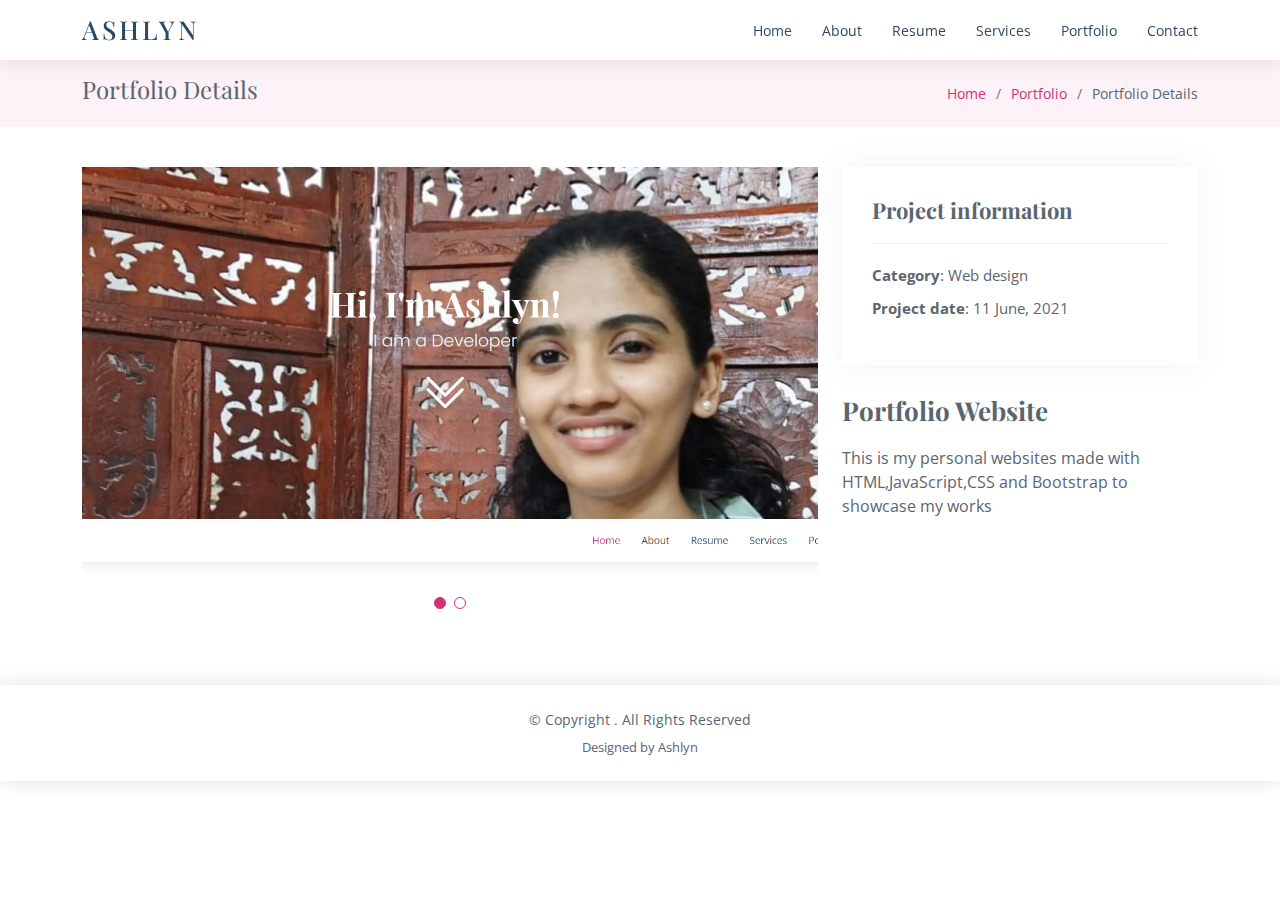
==== portfolio-details-web1.html @ ed907e07 "first commit" ====
<!DOCTYPE html>
<html lang="en">

<head>
  <meta charset="utf-8">
  <meta content="width=device-width, initial-scale=1.0" name="viewport">

  <title>Ashlyn Joshy</title>
  <meta content="" name="description">
  <meta content="" name="keywords">

  <!-- Favicons -->
  <link href="assets/img/my-pic-ashlyn.jpg" rel="icon">
  <link href="assets/img/my-pic-ashlyn.jpg" rel="apple-touch-icon">

  <!-- Google Fonts -->
  <link href="https://fonts.googleapis.com/css?family=Open+Sans:300,300i,400,400i,600,600i,700,700i|Poppins:300,300i,400,400i,500,500i,600,600i,700,700i|Playfair+Display:400,400i,500,500i,600,600i,700,700i&subset=cyrillic" rel="stylesheet">

  <!-- Vendor CSS Files -->
  <link href="assets/vendor/bootstrap/css/bootstrap.min.css" rel="stylesheet">
  <link href="assets/vendor/bootstrap-icons/bootstrap-icons.css" rel="stylesheet">
  <link href="assets/vendor/boxicons/css/boxicons.min.css" rel="stylesheet">
  <link href="assets/vendor/glightbox/css/glightbox.min.css" rel="stylesheet">
  <link href="assets/vendor/swiper/swiper-bundle.min.css" rel="stylesheet">

  <!-- Template Main CSS File -->
  <link href="assets/css/style.css" rel="stylesheet">

  <!-- =======================================================
  * Template Name: Lonely - v4.3.0
  * Template URL: https://bootstrapmade.com/free-html-bootstrap-template-lonely/
  * Author: BootstrapMade.com
  * License: https://bootstrapmade.com/license/
  ======================================================== -->
</head>

<body>

  <!-- ======= Header ======= -->
  <header id="header" class="d-flex align-items-center">
    <div class="container d-flex align-items-center justify-content-between">

      <div class="logo">
        <h1><a href="index.html">ASHLYN</a></h1>
        <!-- Uncomment below if you prefer to use an image logo -->
        <!-- <a href="index.html"><img src="assets/img/logo.png" alt="" class="img-fluid"></a>-->
      </div>

      <nav id="navbar" class="navbar">
        <ul>
          <li><a class="nav-link scrollto " href="#hero">Home</a></li>
          <li><a class="nav-link scrollto" href="#about">About</a></li>
          <li><a class="nav-link scrollto" href="#resume">Resume</a></li>
          <li><a class="nav-link scrollto" href="#services">Services</a></li>
          <li><a class="nav-link scrollto" href="#portfolio">Portfolio</a></li>
          <li><a class="nav-link scrollto" href="#contact">Contact</a></li>
        </ul>
        <i class="bi bi-list mobile-nav-toggle"></i>
      </nav><!-- .navbar -->

    </div>
  </header><!-- End Header -->

  <main id="main">

    <!-- ======= Breadcrumbs Section ======= -->
    <section class="breadcrumbs">
      <div class="container">

        <div class="d-flex justify-content-between align-items-center">
          <h2>Portfolio Details</h2>
          <ol>
            <li><a href="index.html">Home</a></li>
            <li><a href="index.html">Portfolio</a></li>
            <li>Portfolio Details</li>
          </ol>
        </div>

      </div>
    </section><!-- Breadcrumbs Section -->

    <!-- ======= Portfolio Details Section ======= -->
    <section id="portfolio-details" class="portfolio-details">
      <div class="container">

        <div class="row gy-4">

          <div class="col-lg-8">
            <div class="portfolio-details-slider swiper-container">
              <div class="swiper-wrapper align-items-center">

                <div class="swiper-slide">
                  <img src="assets/img/portfolio/Screenshot (36).png" alt="">
                </div>

                <div class="swiper-slide">
                  <img src="assets/img/portfolio/Screenshot (38).png" alt="">
                </div>


              </div>
              <div class="swiper-pagination"></div>
            </div>
          </div>

          <div class="col-lg-4">
            <div class="portfolio-info">
              <h3>Project information</h3>
              <ul>
                <li><strong>Category</strong>: Web design</li>
               <!-- <li><strong>Client</strong>: ASU Company</li>  -->
                <li><strong>Project date</strong>: 11 June, 2021</li>
              <!--  <li><strong>Project URL</strong>: <a href="#"></a></li> -->
              </ul>
            </div>
            <div class="portfolio-description">
              <h2>Portfolio Website</h2>
              <p>
                This is my personal websites made with HTML,JavaScript,CSS and Bootstrap to showcase my works
              </p>
            </div>
          </div>

        </div>

      </div>
    </section><!-- End Portfolio Details Section -->

  </main><!-- End #main -->

  <!-- ======= Footer ======= -->
  <footer id="footer">
    <div class="container">
      <div class="copyright">
        &copy; Copyright <strong><span></span></strong>. All Rights Reserved
      </div>
      <div class="credits">
        Designed by Ashlyn</a>
      </div>
    </div>
  </footer><!-- End  Footer -->

  <a href="#" class="back-to-top d-flex align-items-center justify-content-center"><i class="bi bi-arrow-up-short"></i></a>

  <!-- Vendor JS Files -->
  <script src="assets/vendor/bootstrap/js/bootstrap.bundle.min.js"></script>
  <script src="assets/vendor/glightbox/js/glightbox.min.js"></script>
  <script src="assets/vendor/isotope-layout/isotope.pkgd.min.js"></script>
  <script src="assets/vendor/php-email-form/validate.js"></script>
  <script src="assets/vendor/purecounter/purecounter.js"></script>
  <script src="assets/vendor/swiper/swiper-bundle.min.js"></script>
  <script src="assets/vendor/waypoints/noframework.waypoints.js"></script>

  <!-- Template Main JS File -->
  <script src="assets/js/main.js"></script>

</body>

</html>
---- assets/css/style.css ----
/**
* Template Name: Lonely - v4.3.0
* Template URL: https://bootstrapmade.com/free-html-bootstrap-template-lonely/
* Author: BootstrapMade.com
* License: https://bootstrapmade.com/license/
*/

/*--------------------------------------------------------------
# General
--------------------------------------------------------------*/
body {
  font-family: "Open Sans", sans-serif;
  color: #5a656e;
}

a {
  color: #d43076;
  text-decoration: none;
}

a:hover {
  color: #dd5a92;
  text-decoration: none;
}

h1, h2, h3, h4, h5, h6 {
  font-family: "Playfair Display", serif;
}

/*--------------------------------------------------------------
# Back to top button
--------------------------------------------------------------*/
.back-to-top {
  position: fixed;
  visibility: hidden;
  opacity: 0;
  right: 15px;
  bottom: 15px;
  z-index: 9999;
  background: #d43076;
  width: 40px;
  height: 40px;
  border-radius: 50px;
  transition: all 0.4s;
}

.back-to-top i {
  font-size: 24px;
  color: #fff;
  line-height: 0;
}

.back-to-top:hover {
  background: #db528c;
  color: #fff;
}

.back-to-top.active {
  visibility: visible;
  opacity: 1;
}

/*--------------------------------------------------------------
# Header
--------------------------------------------------------------*/
#header {
  transition: all 0.5s;
  z-index: 997;
  transition: all 0.5s;
  height: 60px;
  background: #fff;
  box-shadow: 0px 0px 20px 0px rgba(0, 0, 0, 0.12);
}

#header .logo h1 {
  font-size: 26px;
  margin: 0;
  padding: 6px 0;
  line-height: 1;
  font-weight: 500;
  letter-spacing: 3px;
  text-transform: uppercase;
}

#header .logo h1 a, #header .logo h1 a:hover {
  color: #2c4964;
  text-decoration: none;
}

#header .logo img {
  padding: 0;
  margin: 0;
  max-height: 40px;
}

.scrolled-offset {
  margin-top: 60px;
}

/*--------------------------------------------------------------
# Navigation Menu
--------------------------------------------------------------*/
/**
* Desktop Navigation 
*/
.navbar {
  padding: 0;
}

.navbar ul {
  margin: 0;
  padding: 0;
  display: flex;
  list-style: none;
  align-items: center;
}

.navbar li {
  position: relative;
}

.navbar a, .navbar a:focus {
  display: flex;
  align-items: center;
  justify-content: space-between;
  padding: 10px 0 10px 30px;
  font-size: 14px;
  color: #2c4964;
  white-space: nowrap;
  transition: 0.3s;
}

.navbar a i, .navbar a:focus i {
  font-size: 12px;
  line-height: 0;
  margin-left: 5px;
}

.navbar a:hover, .navbar .active, .navbar .active:focus, .navbar li:hover > a {
  color: #d43076;
}

.navbar .dropdown ul {
  display: block;
  position: absolute;
  left: 14px;
  top: 100%;
  margin: 0;
  padding: 10px 0;
  z-index: 99;
  opacity: 0;
  visibility: hidden;
  background: #fff;
  box-shadow: 0px 0px 30px rgba(127, 137, 161, 0.25);
  transition: 0.3s;
  border-radius: 4px;
}

.navbar .dropdown ul li {
  min-width: 200px;
}

.navbar .dropdown ul a {
  padding: 10px 20px;
  text-transform: none;
}

.navbar .dropdown ul a i {
  font-size: 12px;
}

.navbar .dropdown ul a:hover, .navbar .dropdown ul .active:hover, .navbar .dropdown ul li:hover > a {
  color: #d43076;
}

.navbar .dropdown:hover > ul {
  opacity: 1;
  visibility: visible;
}

.navbar .dropdown .dropdown ul {
  top: 0;
  left: calc(100% - 30px);
  visibility: hidden;
}

.navbar .dropdown .dropdown:hover > ul {
  opacity: 1;
  top: 0;
  left: 100%;
  visibility: visible;
}

@media (max-width: 1366px) {
  .navbar .dropdown .dropdown ul {
    left: -90%;
  }
  .navbar .dropdown .dropdown:hover > ul {
    left: -100%;
  }
}

/**
* Mobile Navigation 
*/
.mobile-nav-toggle {
  color: #2c4964;
  font-size: 28px;
  cursor: pointer;
  display: none;
  line-height: 0;
  transition: 0.5s;
}

.mobile-nav-toggle.bi-x {
  color: #fff;
}

@media (max-width: 991px) {
  .mobile-nav-toggle {
    display: block;
  }
  .navbar ul {
    display: none;
  }
}

.navbar-mobile {
  position: fixed;
  overflow: hidden;
  top: 0;
  right: 0;
  left: 0;
  bottom: 0;
  background: rgba(13, 21, 29, 0.6);
  transition: 0.3s;
  z-index: 998;
}

.navbar-mobile .mobile-nav-toggle {
  position: absolute;
  top: 15px;
  right: 15px;
}

.navbar-mobile ul {
  display: block;
  position: absolute;
  top: 55px;
  right: 15px;
  bottom: 15px;
  left: 15px;
  padding: 10px 0;
  border-radius: 10px;
  background-color: #fff;
  overflow-y: auto;
  transition: 0.3s;
}

.navbar-mobile a {
  padding: 10px 20px;
  font-size: 15px;
  color: #2c4964;
}

.navbar-mobile a:hover, .navbar-mobile .active, .navbar-mobile li:hover > a {
  color: #d43076;
}

.navbar-mobile .getstarted {
  margin: 15px;
}

.navbar-mobile .dropdown ul {
  position: static;
  display: none;
  margin: 10px 20px;
  padding: 10px 0;
  z-index: 99;
  opacity: 1;
  visibility: visible;
  background: #fff;
  box-shadow: 0px 0px 30px rgba(127, 137, 161, 0.25);
}

.navbar-mobile .dropdown ul li {
  min-width: 200px;
}

.navbar-mobile .dropdown ul a {
  padding: 10px 20px;
}

.navbar-mobile .dropdown ul a i {
  font-size: 12px;
}

.navbar-mobile .dropdown ul a:hover, .navbar-mobile .dropdown ul .active:hover, .navbar-mobile .dropdown ul li:hover > a {
  color: #d43076;
}

.navbar-mobile .dropdown > .dropdown-active {
  display: block;
}

/*--------------------------------------------------------------
# Hero Section
--------------------------------------------------------------*/
#hero {
  width: 100%;
  height: 75vh;
  background: url("../img/resize-hero-ashlyn.jpg") top center;
  background-size: cover;
  padding: 0 15px;
}

#hero h1 {
  margin: 0 0 10px 0;
  font-size: 48px;
  font-weight: 700;
  line-height: 56px;
  color: #fff;
}

#hero h2 {
  color: #eee;
  margin-bottom: 10px;
  font-size: 24px;
  font-weight: 300;
  font-family: "Poppins", sans-serif;
}

#hero .btn-get-started {
  font-size: 64px;
  transition: 0.5s;
  color: #fff;
  height: 60px;
}

#hero .btn-get-started:hover {
  padding-top: 10px;
  color: #d43076;
}

@media (min-width: 1024px) {
  #hero {
    background-attachment: fixed;
  }
}

@media (max-width: 768px) {
  #hero h1 {
    font-size: 28px;
    line-height: 36px;
  }
  #hero h2 {
    font-size: 18px;
    line-height: 24px;
    margin-bottom: 30px;
  }
}

/*--------------------------------------------------------------
# Sections General
--------------------------------------------------------------*/
section {
  padding: 60px 0;
}

.section-bg {
  background: linear-gradient(180deg, #f2f6f9 0%, #fff 100%);
}

.section-title {
  padding-bottom: 30px;
}

.section-title h2 {
  font-size: 32px;
  font-weight: bold;
  margin-bottom: 15px;
  padding-bottom: 15px;
  position: relative;
  color: #345676;
}

.section-title h2::after {
  content: '';
  position: absolute;
  display: block;
  width: 50px;
  height: 3px;
  background: #d43076;
  bottom: 0;
  left: 0;
}

.section-title p {
  margin-bottom: 0;
}

/*--------------------------------------------------------------
# Breadcrumbs
--------------------------------------------------------------*/
.breadcrumbs {
  padding: 15px 0;
  background-color: #fcf2f7;
  min-height: 40px;
}

.breadcrumbs h2 {
  font-size: 24px;
  font-weight: 300;
}

.breadcrumbs ol {
  display: flex;
  flex-wrap: wrap;
  list-style: none;
  padding: 0;
  margin: 0;
  font-size: 14px;
}

.breadcrumbs ol li + li {
  padding-left: 10px;
}

.breadcrumbs ol li + li::before {
  display: inline-block;
  padding-right: 10px;
  color: #6c757d;
  content: "/";
}

@media (max-width: 768px) {
  .breadcrumbs .d-flex {
    display: block !important;
  }
  .breadcrumbs ol {
    display: block;
  }
  .breadcrumbs ol li {
    display: inline-block;
  }
}

/*--------------------------------------------------------------
# About
--------------------------------------------------------------*/
.about .content {
  padding: 30px 0;
}

.about .content h3 {
  font-weight: 500;
  font-size: 34px;
  color: #2c4964;
}

.about .content p {
  margin-bottom: 0;
}

.about .content .count-box {
  padding: 20px 0;
  width: 100%;
}

.about .content .count-box i {
  display: block;
  font-size: 36px;
  color: #eeafca;
  float: left;
  line-height: 0;
}

.about .content .count-box span {
  font-size: 36px;
  line-height: 20px;
  display: block;
  font-weight: 700;
  color: #2c4964;
  margin-left: 50px;
  font-family: "Playfair Display", serif;
}

.about .content .count-box p {
  padding: 15px 0 0 0;
  margin: 0 0 0 50px;
  font-family: "Playfair Display", serif;
  font-size: 14px;
  color: #437099;
}

.about .content .count-box a {
  font-weight: 600;
  display: block;
  margin-top: 20px;
  color: #437099;
  font-size: 15px;
  font-family: "Poppins", sans-serif;
  transition: ease-in-out 0.3s;
}

.about .content .count-box a:hover {
  color: #6b96be;
}

.about .image {
  background: url("../img/ashlyn.jpg") center center no-repeat;
  background-size: cover;
  min-height: 400px;
}

@media (max-width: 991px) {
  .about .image {
    text-align: center;
  }
  .about .image img {
    max-width: 80%;
  }
}

@media (max-width: 667px) {
  .about .image img {
    max-width: 100%;
  }
}

/*--------------------------------------------------------------
# Skills
--------------------------------------------------------------*/
.skills .progress {
  height: 50px;
  display: block;
  background: none;
}

.skills .progress .skill {
  padding: 10px 0;
  margin: 0 0 6px 0;
  text-transform: uppercase;
  display: block;
  font-weight: 600;
  font-family: "Poppins", sans-serif;
  color: #2c4964;
}

.skills .progress .skill .val {
  float: right;
  font-style: normal;
}

.skills .progress-bar-wrap {
  background: #fbeaf1;
}

.skills .progress-bar {
  width: 1px;
  height: 10px;
  transition: .9s;
  background-color: #dd5a92;
}

/*--------------------------------------------------------------
# Resume
--------------------------------------------------------------*/
.resume .resume-title {
  font-size: 26px;
  font-weight: 500;
  margin-top: 20px;
  margin-bottom: 20px;
  color: #4b7dab;
  font-family: "Poppins", sans-serif;
}

.resume .resume-item {
  padding: 0 0 20px 20px;
  margin-top: -2px;
  border-left: 2px solid #d43076;
  position: relative;
}

.resume .resume-item h4 {
  line-height: 18px;
  font-size: 18px;
  font-weight: 600;
  color: #2c4964;
  margin-bottom: 10px;
}

.resume .resume-item h5 {
  font-size: 16px;
  background: #e4ebf3;
  padding: 5px 15px;
  display: inline-block;
  font-weight: 400;
  margin-bottom: 10px;
  font-family: "Poppins", sans-serif;
}

.resume .resume-item ul {
  padding-left: 20px;
}

.resume .resume-item ul li {
  padding-bottom: 10px;
}

.resume .resume-item:last-child {
  padding-bottom: 0;
}

.resume .resume-item::before {
  content: "";
  position: absolute;
  width: 16px;
  height: 16px;
  border-radius: 50px;
  left: -9px;
  top: 0;
  background: #fff;
  border: 2px solid #d43076;
}

/*--------------------------------------------------------------
# Services
--------------------------------------------------------------*/
.services .icon-box {
  padding: 20px 15px;
  position: relative;
  overflow: hidden;
  background: #fff;
  box-shadow: 0 0 29px 0 rgba(68, 88, 144, 0.2);
  transition: all 0.3s ease-in-out;
  border-radius: 8px;
  text-align: center;
  z-index: 1;
}

.services .icon-box::before {
  content: '';
  position: absolute;
  top: 0;
  left: 0;
  right: 0;
  height: 0;
  transition: ease-in-out 0.3s;
  z-index: -1;
}

.services .icon-box:hover::before {
  background: #d43076;
  height: 100%;
  border-radius: 0px;
}

.services .icon {
  margin: 0 auto 30px auto;
  padding-top: 10px;
  display: inline-block;
  text-align: center;
  border-radius: 50%;
  width: 60px;
  height: 60px;
  background: #d43076;
  transition: all 0.3s ease-in-out;
}

.services .icon i {
  font-size: 36px;
  line-height: 1;
  color: #fff;
}

.services .title {
  font-weight: 700;
  margin-bottom: 15px;
  font-size: 18px;
}

.services .title a {
  color: #111;
}

.services .description {
  font-size: 15px;
  line-height: 24px;
  margin-bottom: 0;
}

.services .icon-box:hover .title a, .services .icon-box:hover .description {
  color: #fff;
}

.services .icon-box:hover .icon {
  background: #fff;
}

.services .icon-box:hover .icon i {
  color: #d43076;
}

@media (max-width: 768px) {
  .services .icon-box::before {
    bottom: 60%;
  }
}

/*--------------------------------------------------------------
# Portfolio
--------------------------------------------------------------*/
.portfolio .portfolio-item {
  margin-bottom: 30px;
}

.portfolio #portfolio-flters {
  padding: 0;
  margin: 0 auto 35px auto;
  list-style: none;
  text-align: center;
  background: #fff;
  border-radius: 50px;
  padding: 2px 15px;
  box-shadow: 0px 2px 15px rgba(0, 0, 0, 0.08);
}

.portfolio #portfolio-flters li {
  cursor: pointer;
  display: inline-block;
  padding: 10px 15px 8px 15px;
  font-size: 14px;
  font-weight: 600;
  line-height: 1;
  text-transform: uppercase;
  color: #5a656e;
  margin-bottom: 5px;
  transition: all 0.3s ease-in-out;
}

.portfolio #portfolio-flters li:hover, .portfolio #portfolio-flters li.filter-active {
  color: #d43076;
}

.portfolio #portfolio-flters li:last-child {
  margin-right: 0;
}

.portfolio .portfolio-wrap {
  transition: 0.3s;
  position: relative;
  overflow: hidden;
  z-index: 1;
}

.portfolio .portfolio-wrap::before {
  content: "";
  background: rgba(44, 73, 100, 0.6);
  position: absolute;
  left: 30px;
  right: 30px;
  top: 30px;
  bottom: 30px;
  transition: all ease-in-out 0.3s;
  z-index: 2;
  opacity: 0;
}

.portfolio .portfolio-wrap .portfolio-info {
  opacity: 0;
  position: absolute;
  top: 10%;
  left: 0;
  right: 0;
  text-align: center;
  z-index: 3;
  transition: all ease-in-out 0.3s;
}

.portfolio .portfolio-wrap .portfolio-info h4 {
  font-size: 20px;
  color: #fff;
  font-weight: 600;
}

.portfolio .portfolio-wrap .portfolio-info p {
  color: #ffffff;
  font-size: 14px;
  text-transform: uppercase;
}

.portfolio .portfolio-wrap .portfolio-links {
  opacity: 0;
  left: 0;
  right: 0;
  bottom: 10%;
  text-align: center;
  z-index: 3;
  position: absolute;
  transition: all ease-in-out 0.3s;
}

.portfolio .portfolio-wrap .portfolio-links a {
  color: #fff;
  margin: 0 2px;
  font-size: 28px;
  display: inline-block;
  transition: 0.3s;
}

.portfolio .portfolio-wrap .portfolio-links a:hover {
  color: #e684ae;
}

.portfolio .portfolio-wrap:hover::before {
  top: 0;
  left: 0;
  right: 0;
  bottom: 0;
  opacity: 1;
}

.portfolio .portfolio-wrap:hover .portfolio-info {
  opacity: 1;
  top: calc(50% - 48px);
}

.portfolio .portfolio-wrap:hover .portfolio-links {
  opacity: 1;
  bottom: calc(50% - 50px);
}

/*--------------------------------------------------------------
# Portfolio Details
--------------------------------------------------------------*/
.portfolio-details {
  padding-top: 40px;
}

.portfolio-details .portfolio-details-slider img {
  width: 100%;
}

.portfolio-details .portfolio-details-slider .swiper-pagination {
  margin-top: 20px;
  position: relative;
}

.portfolio-details .portfolio-details-slider .swiper-pagination .swiper-pagination-bullet {
  width: 12px;
  height: 12px;
  background-color: #fff;
  opacity: 1;
  border: 1px solid #d43076;
}

.portfolio-details .portfolio-details-slider .swiper-pagination .swiper-pagination-bullet-active {
  background-color: #d43076;
}

.portfolio-details .portfolio-info {
  padding: 30px;
  box-shadow: 0px 0 30px rgba(44, 73, 100, 0.08);
}

.portfolio-details .portfolio-info h3 {
  font-size: 22px;
  font-weight: 700;
  margin-bottom: 20px;
  padding-bottom: 20px;
  border-bottom: 1px solid #eee;
}

.portfolio-details .portfolio-info ul {
  list-style: none;
  padding: 0;
  font-size: 15px;
}

.portfolio-details .portfolio-info ul li + li {
  margin-top: 10px;
}

.portfolio-details .portfolio-description {
  padding-top: 30px;
}

.portfolio-details .portfolio-description h2 {
  font-size: 26px;
  font-weight: 700;
  margin-bottom: 20px;
}

.portfolio-details .portfolio-description p {
  padding: 0;
}

/*--------------------------------------------------------------
# Testimonials
--------------------------------------------------------------*/
.testimonials .testimonial-item {
  box-sizing: content-box;
  min-height: 320px;
}

.testimonials .testimonial-item .testimonial-img {
  width: 90px;
  border-radius: 50%;
  margin: -40px 0 0 40px;
  position: relative;
  z-index: 2;
  border: 6px solid #fff;
  box-shadow: 0px 5px 15px rgba(0, 0, 0, 0.1);
}

.testimonials .testimonial-item h3 {
  font-size: 18px;
  font-weight: bold;
  margin: 10px 0 5px 45px;
  color: #2c4964;
}

.testimonials .testimonial-item h4 {
  font-size: 14px;
  color: #6b96be;
  margin: 0 0 0 45px;
}

.testimonials .testimonial-item .quote-icon-left, .testimonials .testimonial-item .quote-icon-right {
  color: #f7d9e6;
  font-size: 26px;
}

.testimonials .testimonial-item .quote-icon-left {
  display: inline-block;
  left: -5px;
  position: relative;
}

.testimonials .testimonial-item .quote-icon-right {
  display: inline-block;
  right: -5px;
  position: relative;
  top: 10px;
}

.testimonials .testimonial-item p {
  font-style: italic;
  margin: 0 15px 0 15px;
  padding: 20px 20px 60px 20px;
  background: #fff;
  position: relative;
  border-radius: 6px;
  position: relative;
  z-index: 1;
  box-shadow: 0px 2px 15px rgba(0, 0, 0, 0.1);
}

.testimonials .swiper-pagination {
  margin-top: 20px;
  position: relative;
}

.testimonials .swiper-pagination .swiper-pagination-bullet {
  width: 12px;
  height: 12px;
  background-color: #fff;
  opacity: 1;
  border: 1px solid #d43076;
}

.testimonials .swiper-pagination .swiper-pagination-bullet-active {
  background-color: #d43076;
}

@media (max-width: 767px) {
  .testimonials {
    margin: 30px 10px;
  }
}

/*--------------------------------------------------------------
# Contact
--------------------------------------------------------------*/
.contact .contact-about h3 {
  font-size: 36px;
  margin: 0 0 10px 0;
  padding: 0;
  line-height: 1;
  font-weight: 300;
  letter-spacing: 3px;
  text-transform: uppercase;
  color: #d43076;
}

.contact .contact-about p {
  font-size: 14px;
  line-height: 24px;
  font-family: "Playfair Display", serif;
  color: #3c6387;
}

.contact .social-links {
  padding-bottom: 20px;
}

.contact .social-links a {
  font-size: 18px;
  display: inline-block;
  background: #fff;
  color: #d43076;
  line-height: 0;
  padding: 8px 0;
  margin-right: 4px;
  border-radius: 50%;
  text-align: center;
  width: 36px;
  height: 36px;
  transition: 0.3s;
  border: 1px solid #d43076;
}

.contact .social-links a:hover {
  background: #d43076;
  color: #fff;
}

.contact .info {
  color: #5a656e;
}

.contact .info i {
  font-size: 32px;
  color: #d43076;
  line-height: 0;
  margin-right: 15px;
}

.contact .info p {
  font-size: 14px;
  margin: 0;
}

.contact .php-email-form .error-message {
  display: none;
  color: #fff;
  background: #ed3c0d;
  text-align: left;
  padding: 15px;
  font-weight: 600;
}

.contact .php-email-form .error-message br + br {
  margin-top: 25px;
}

.contact .php-email-form .sent-message {
  display: none;
  color: #fff;
  background: #18d26e;
  text-align: center;
  padding: 15px;
  font-weight: 600;
}

.contact .php-email-form .loading {
  display: none;
  background: #fff;
  text-align: center;
  padding: 15px;
}

.contact .php-email-form .loading:before {
  content: "";
  display: inline-block;
  border-radius: 50%;
  width: 24px;
  height: 24px;
  margin: 0 10px -6px 0;
  border: 3px solid #18d26e;
  border-top-color: #eee;
  -webkit-animation: animate-loading 1s linear infinite;
  animation: animate-loading 1s linear infinite;
}

.contact .php-email-form input, .contact .php-email-form textarea {
  border-radius: 0;
  box-shadow: none;
  font-size: 14px;
}

.contact .php-email-form input:focus, .contact .php-email-form textarea:focus {
  border-color: #d43076;
}

.contact .php-email-form button[type="submit"] {
  background: #d43076;
  border: 0;
  padding: 10px 24px;
  color: #fff;
  transition: 0.4s;
  border-radius: 50px;
}

.contact .php-email-form button[type="submit"]:hover {
  background: #dd5a92;
}

@-webkit-keyframes animate-loading {
  0% {
    transform: rotate(0deg);
  }
  100% {
    transform: rotate(360deg);
  }
}

@keyframes animate-loading {
  0% {
    transform: rotate(0deg);
  }
  100% {
    transform: rotate(360deg);
  }
}

/*--------------------------------------------------------------
# Footer
--------------------------------------------------------------*/
#footer {
  background: #fff;
  padding: 24px 0;
  font-size: 14px;
  box-shadow: 0px 0 20px 0 rgba(0, 0, 0, 0.12);
}

#footer .copyright {
  text-align: center;
}

#footer .credits {
  padding-top: 8px;
  text-align: center;
  font-size: 13px;
}
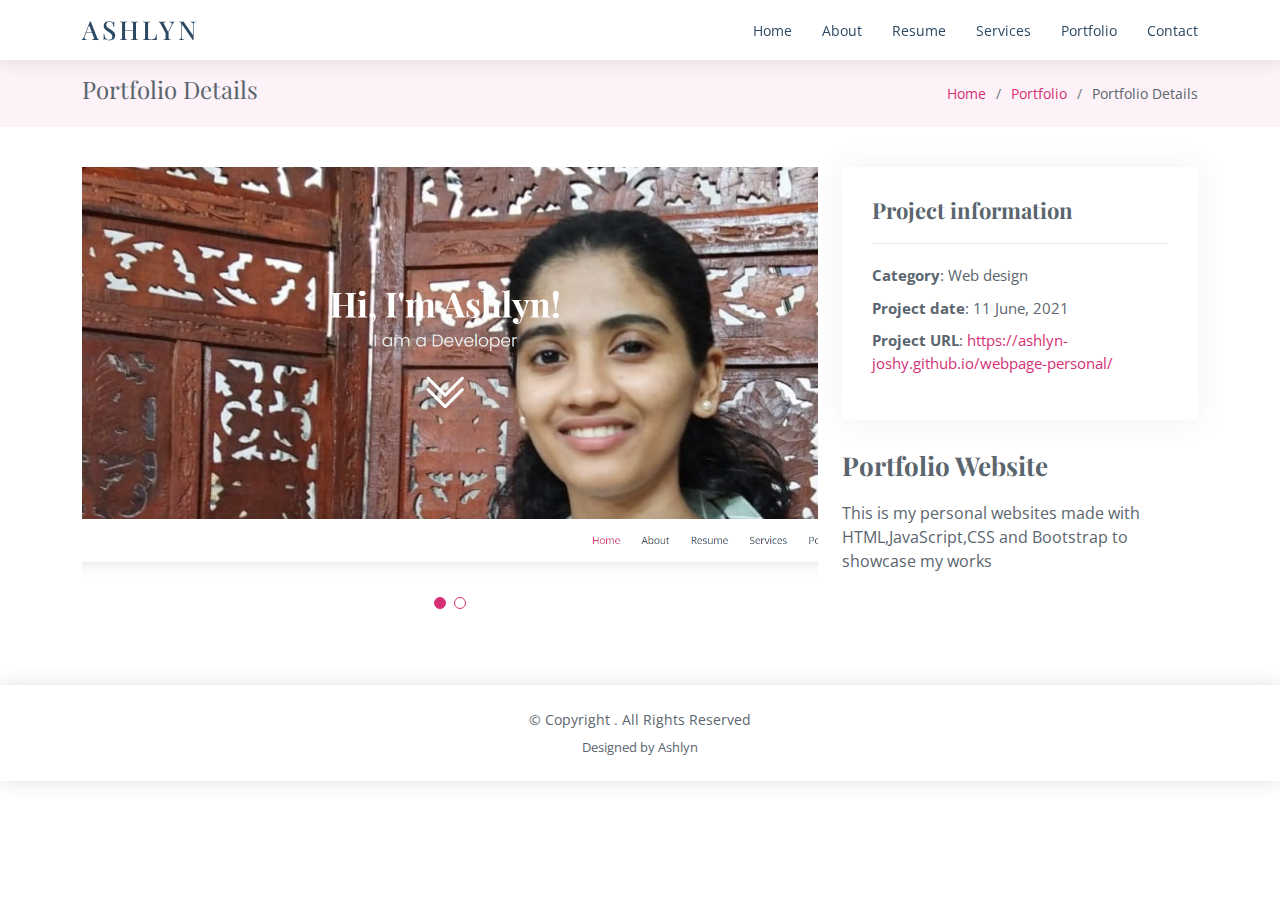
==== commit 17fd5510: "Update portfolio-details-web1.html" ====
--- a/portfolio-details-web1.html
+++ b/portfolio-details-web1.html
@@ -110,7 +110,7 @@
                 <li><strong>Category</strong>: Web design</li>
                <!-- <li><strong>Client</strong>: ASU Company</li>  -->
                 <li><strong>Project date</strong>: 11 June, 2021</li>
-              <!--  <li><strong>Project URL</strong>: <a href="#"></a></li> -->
+              <li><strong>Project URL</strong>: <a href="https://ashlyn-joshy.github.io/webpage-personal/">https://ashlyn-joshy.github.io/webpage-personal/</a></li> 
               </ul>
             </div>
             <div class="portfolio-description">
@@ -156,4 +156,4 @@
 
 </body>
 
-</html>+</html>
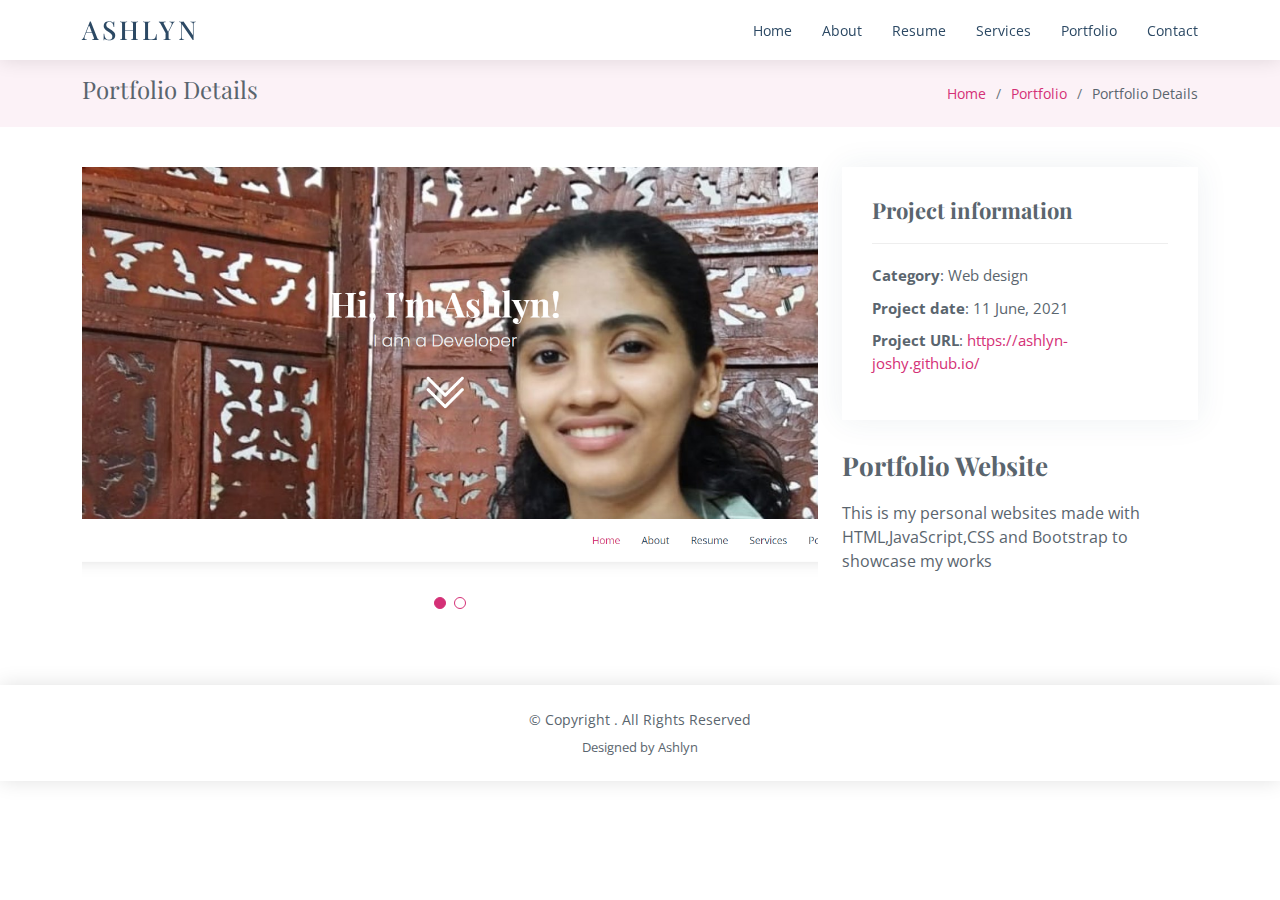
==== commit 202335ff: "Update portfolio-details-web1.html" ====
--- a/portfolio-details-web1.html
+++ b/portfolio-details-web1.html
@@ -110,7 +110,7 @@
                 <li><strong>Category</strong>: Web design</li>
                <!-- <li><strong>Client</strong>: ASU Company</li>  -->
                 <li><strong>Project date</strong>: 11 June, 2021</li>
-              <li><strong>Project URL</strong>: <a href="https://ashlyn-joshy.github.io/webpage-personal/">https://ashlyn-joshy.github.io/webpage-personal/</a></li> 
+              <li><strong>Project URL</strong>: <a href="https://ashlyn-joshy.github.io/">https://ashlyn-joshy.github.io/</a></li> 
               </ul>
             </div>
             <div class="portfolio-description">
